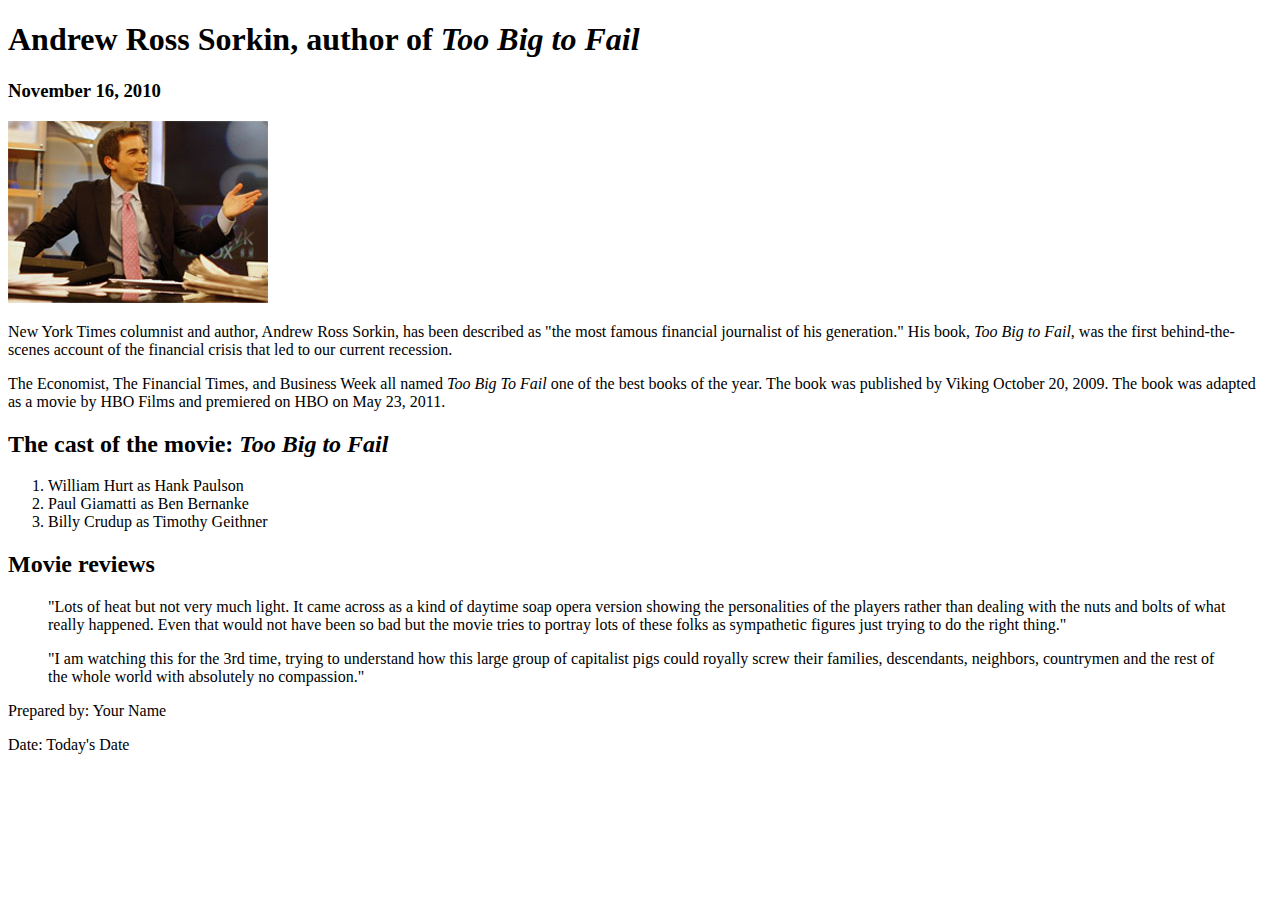
==== sorkin.html @ e5f5fd69 "Added Sorkin webpage" ====
<!DOCTYPE html>
<html lang="en">

    <head>
        <meta charset="utf-8">
        <title>San Joaquin Valley Town Hall</title>
        <link rel="shortcut icon" href="Images/favicon.ico">
    </head>

    <body>

        <header>
            <h1>Andrew Ross Sorkin, author of <i>Too Big to Fail</i></h1>
            <h3>November 16, 2010</h3>
            <img src="Images/sorkin_desk260.jpg" alt="Sorkin at his desk">
        </header>

        <main>
            <p>
                New York Times columnist and author, Andrew Ross Sorkin, has been described
                as "the most famous financial journalist of his generation." His book,
                <i>Too Big to Fail</i>, was the first behind-the-scenes account of the financial
                crisis that led to our current recession.
            </p>

            <p>
                The Economist, The Financial Times, and Business Week all named <i>Too Big
                To Fail</i> one of the best books of the year. The book was published by
                Viking October 20, 2009. The book was adapted as a movie by HBO Films and
                premiered on HBO on May 23, 2011.

                <h2>The cast of the movie: <i>Too Big to Fail</i></h2>

                <ol>
                    <li>William Hurt as Hank Paulson</li>
                    <li>Paul Giamatti as Ben Bernanke</li>
                    <li>Billy Crudup as Timothy Geithner</li>
                </ol>

                <h2>Movie reviews</h2>

                <blockquote>"Lots of heat but not very much light. It came across as a kind of daytime
                    soap opera version showing the personalities of the players rather than
                    dealing with the nuts and bolts of what really happened. Even that would
                    not have been so bad but the movie tries to portray lots of these folks as
                    sympathetic figures just trying to do the right thing."</blockquote>

                <blockquote>"I am watching this for the 3rd time, trying to understand how this large group
                    of capitalist pigs could royally screw their families, descendants, neighbors,
                    countrymen and the rest of the whole world with absolutely no compassion."</blockquote>
            </p>
        </main>

        <footer>
            <p>
                Prepared by: Your Name
            </p>

            <p>
            Date: Today's Date
            </p>
        </footer>

    </body>

</html>
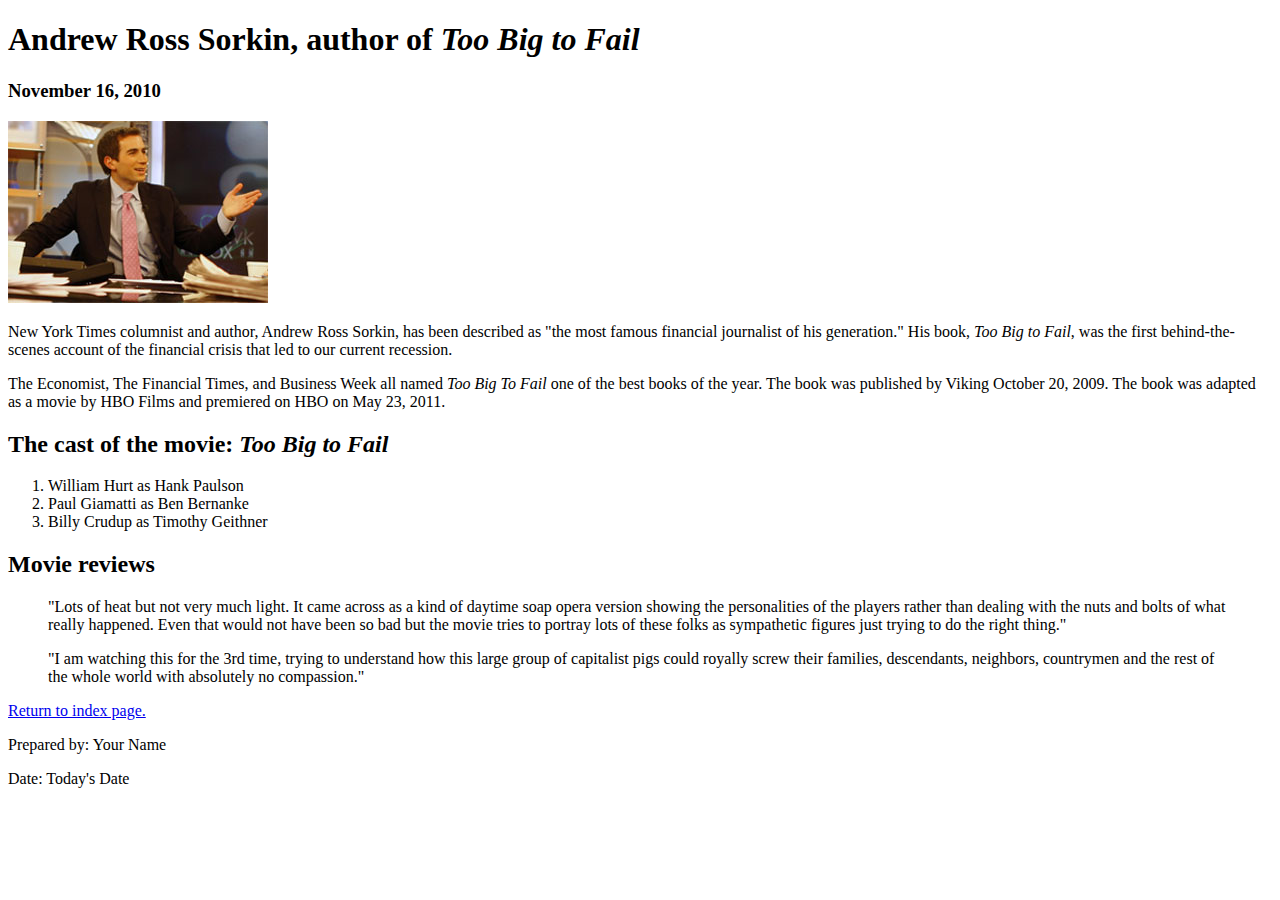
==== commit b13f80ee: "Added link from Sorkin page back to the index" ====
--- a/sorkin.html
+++ b/sorkin.html
@@ -49,6 +49,10 @@
                     of capitalist pigs could royally screw their families, descendants, neighbors,
                     countrymen and the rest of the whole world with absolutely no compassion."</blockquote>
             </p>
+
+            <p>
+                <a href=index.html>Return to index page.</a>
+            </p>
         </main>
 
         <footer>
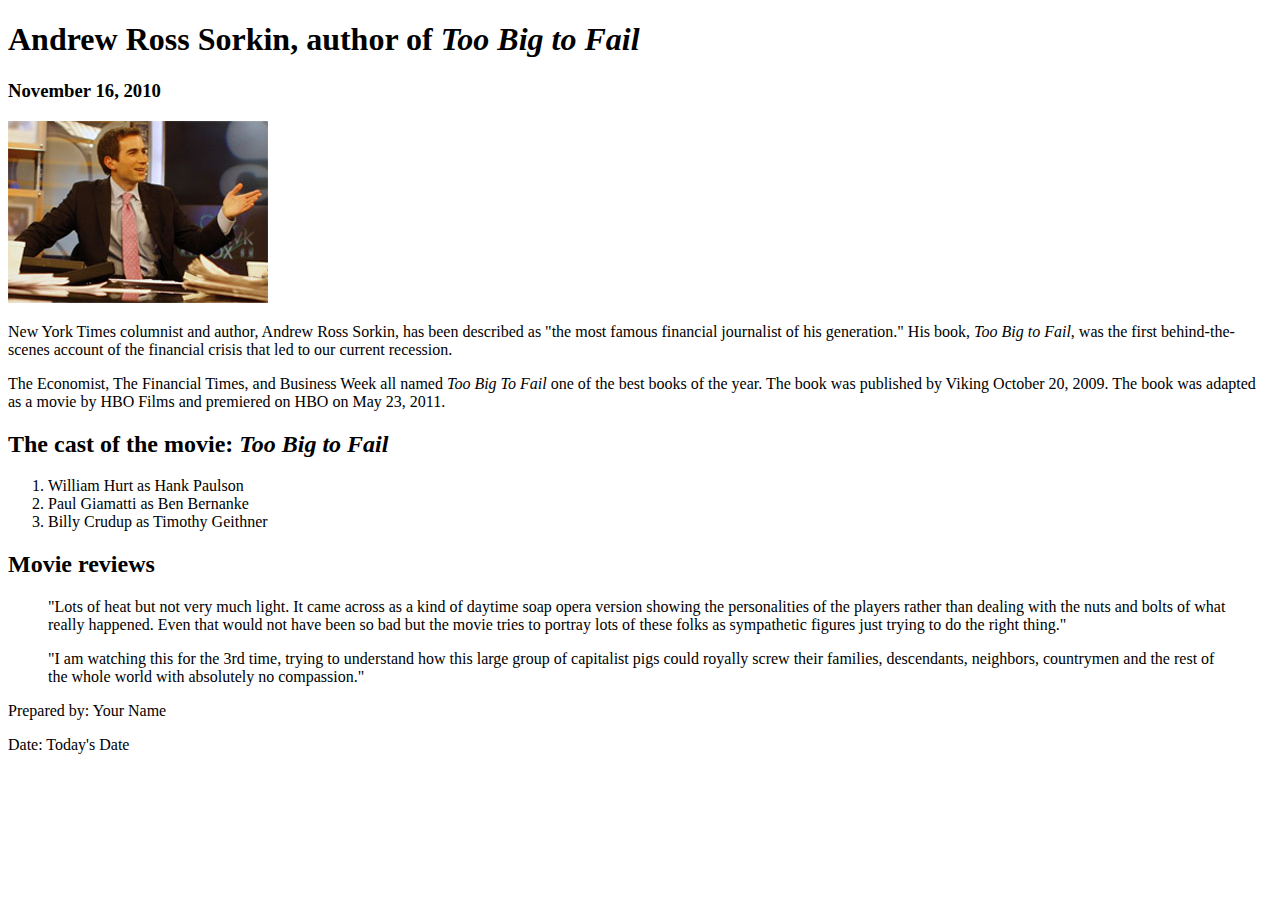
==== commit 7200cf12: "Removed link from Sorkin page back to the index" ====
--- a/sorkin.html
+++ b/sorkin.html
@@ -49,10 +49,6 @@
                     of capitalist pigs could royally screw their families, descendants, neighbors,
                     countrymen and the rest of the whole world with absolutely no compassion."</blockquote>
             </p>
-
-            <p>
-                <a href=index.html>Return to index page.</a>
-            </p>
         </main>
 
         <footer>
